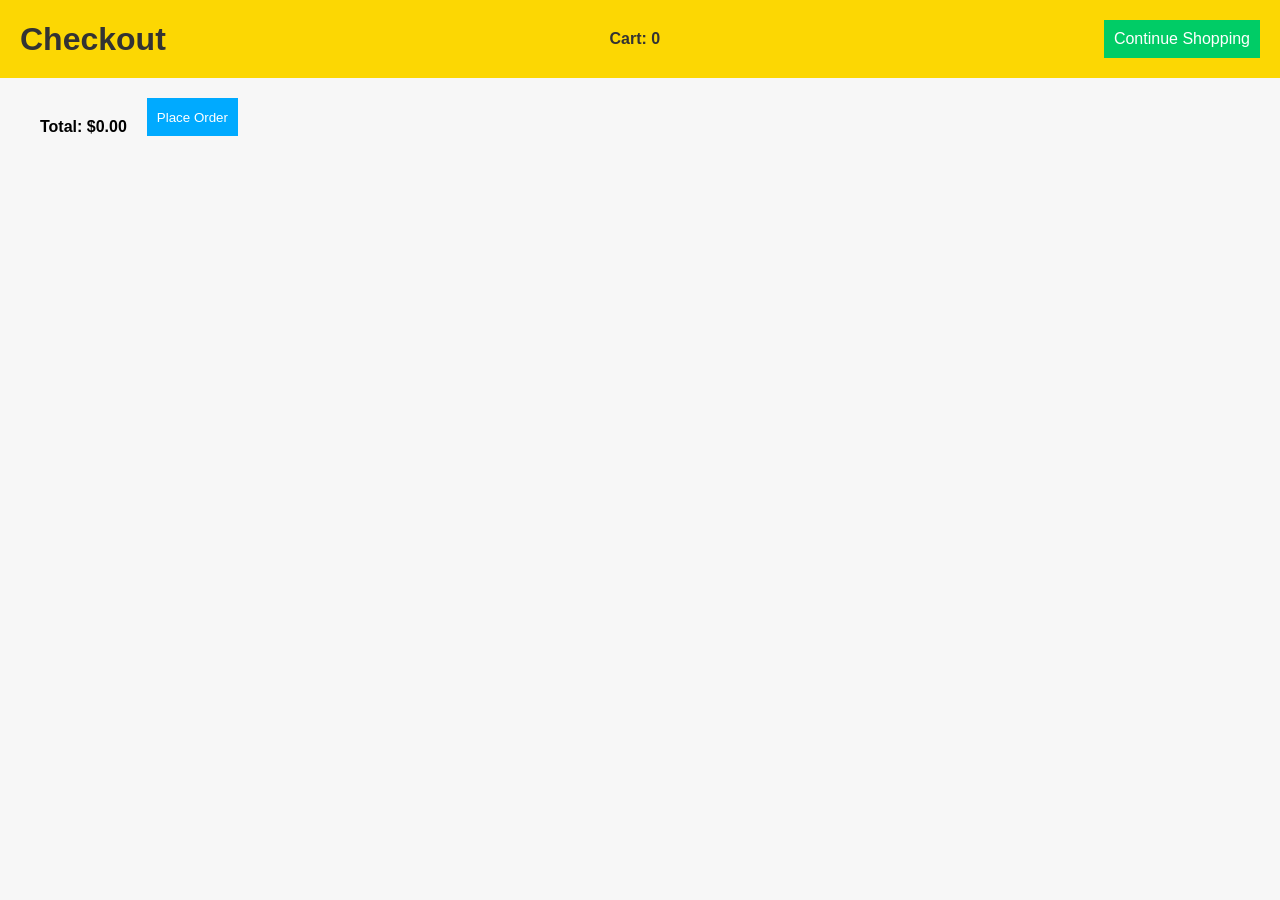
==== checkout.html @ 215cfa8d "Add checkout page and cart functionality" ====
<!DOCTYPE html>
<html lang="en">
<head>
    <meta charset="UTF-8">
    <meta name="viewport" content="width=device-width, initial-scale=1.0">
    <title>Checkout</title>
    <link rel="stylesheet" href="style.css">
</head>
<body>
    <header>
        <h1>Checkout</h1>
        <div class="cart">Cart: <span id="cart-count">0</span></div>
        <a href="index.html" class="checkout-button">Continue Shopping</a>
    </header>
    <main>
        <div id="cart-items"></div>
        <div id="total" class="total"></div>
        <button id="place-order">Place Order</button>
    </main>
    <script src="script.js"></script>
    <script>
        displayCart();
    </script>
</body>
</html>
---- style.css ----
body {
    font-family: Arial, sans-serif;
    margin: 0;
    padding: 0;
    background: #f7f7f7;
}
header {
    background: #fcd703;
    color: #333;
    padding: 20px;
    display: flex;
    justify-content: space-between;
    align-items: center;
}
header h1 {
    margin: 0;
}
.cart {
    font-weight: bold;
}
main {
    display: flex;
    flex-wrap: wrap;
    gap: 20px;
    padding: 20px;
}
.product {
    background: #fff;
    border: 1px solid #ddd;
    padding: 10px;
    width: 200px;
    text-align: center;
}
.product img {
    width: 100%;
    height: auto;
}
.price {
    font-size: 1.2em;
    color: #333;
}
button {
    background: #00aaff;
    color: #fff;
    border: none;
    padding: 10px;
    cursor: pointer;
}
button:hover {
    background: #008ecc;
}

.checkout-button {
    background: #00cc66;
    color: #fff;
    padding: 10px;
    text-decoration: none;
}

.cart-item {
    display: flex;
    align-items: center;
    margin-bottom: 10px;
}

.cart-item img {
    width: 50px;
    height: auto;
    margin-right: 10px;
}

.total {
    font-weight: bold;
    margin-top: 20px;
}
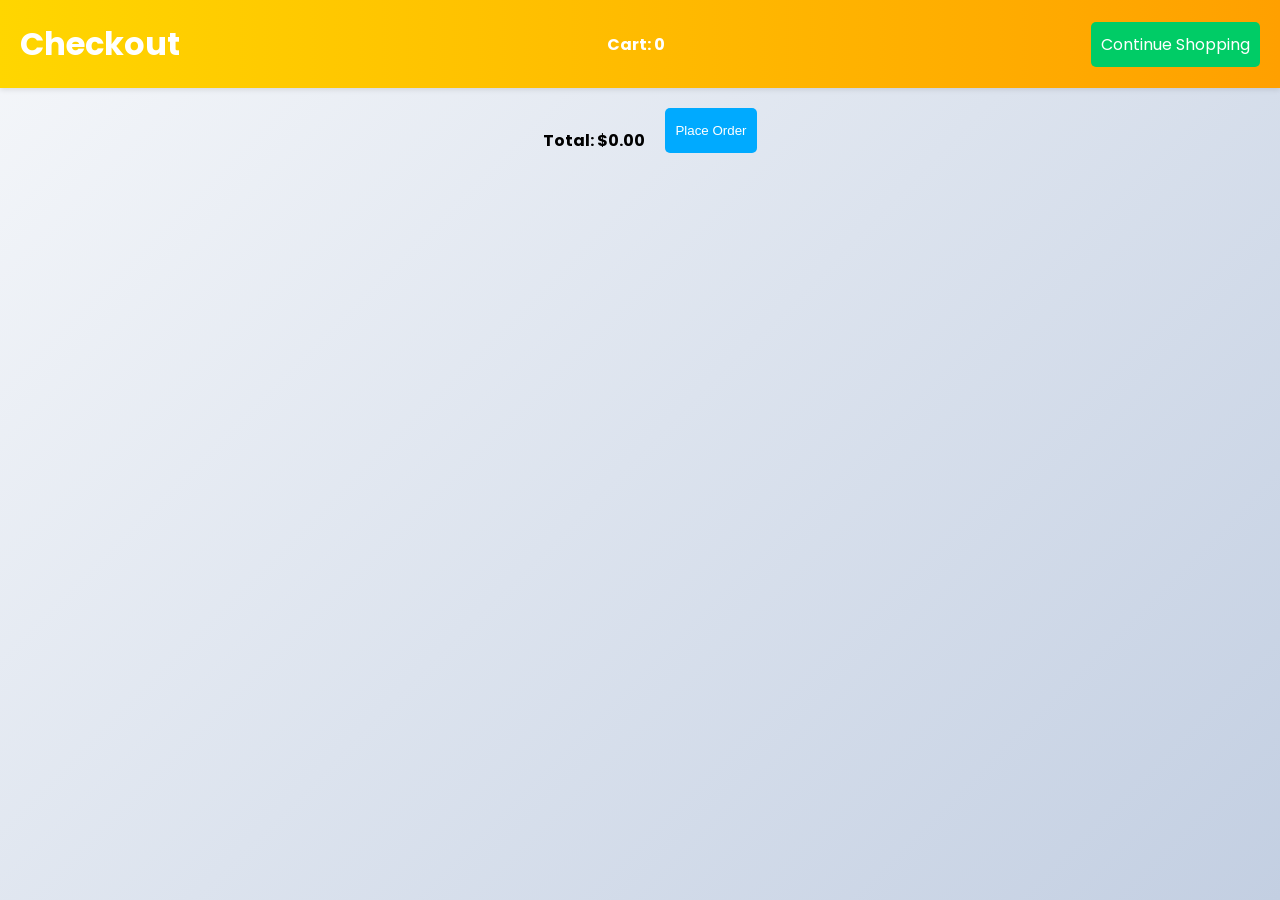
==== commit f2bb5197: "Update styling and product images" ====
--- a/checkout.html
+++ b/checkout.html
@@ -4,6 +4,7 @@
     <meta charset="UTF-8">
     <meta name="viewport" content="width=device-width, initial-scale=1.0">
     <title>Checkout</title>
+    <link href="https://fonts.googleapis.com/css2?family=Poppins:wght@400;600&display=swap" rel="stylesheet">
     <link rel="stylesheet" href="style.css">
 </head>
 <body>
--- a/style.css
+++ b/style.css
@@ -1,16 +1,18 @@
 body {
-    font-family: Arial, sans-serif;
+    font-family: 'Poppins', Arial, sans-serif;
     margin: 0;
     padding: 0;
-    background: #f7f7f7;
+    background: linear-gradient(135deg, #f5f7fa 0%, #c3cfe2 100%);
+    min-height: 100vh;
 }
 header {
-    background: #fcd703;
-    color: #333;
+    background: linear-gradient(90deg, #ffd600, #ffa000);
+    color: #fff;
     padding: 20px;
     display: flex;
     justify-content: space-between;
     align-items: center;
+    box-shadow: 0 2px 5px rgba(0,0,0,0.1);
 }
 header h1 {
     margin: 0;
@@ -23,6 +25,7 @@
     flex-wrap: wrap;
     gap: 20px;
     padding: 20px;
+    justify-content: center;
 }
 .product {
     background: #fff;
@@ -30,6 +33,13 @@
     padding: 10px;
     width: 200px;
     text-align: center;
+    border-radius: 8px;
+    box-shadow: 0 2px 5px rgba(0,0,0,0.1);
+    transition: transform 0.2s, box-shadow 0.2s;
+}
+.product:hover {
+    transform: translateY(-5px);
+    box-shadow: 0 4px 10px rgba(0,0,0,0.2);
 }
 .product img {
     width: 100%;
@@ -45,6 +55,7 @@
     border: none;
     padding: 10px;
     cursor: pointer;
+    border-radius: 5px;
 }
 button:hover {
     background: #008ecc;
@@ -55,12 +66,17 @@
     color: #fff;
     padding: 10px;
     text-decoration: none;
+    border-radius: 5px;
 }
 
 .cart-item {
     display: flex;
     align-items: center;
     margin-bottom: 10px;
+    background: #fff;
+    padding: 10px;
+    border-radius: 5px;
+    box-shadow: 0 1px 3px rgba(0,0,0,0.1);
 }
 
 .cart-item img {
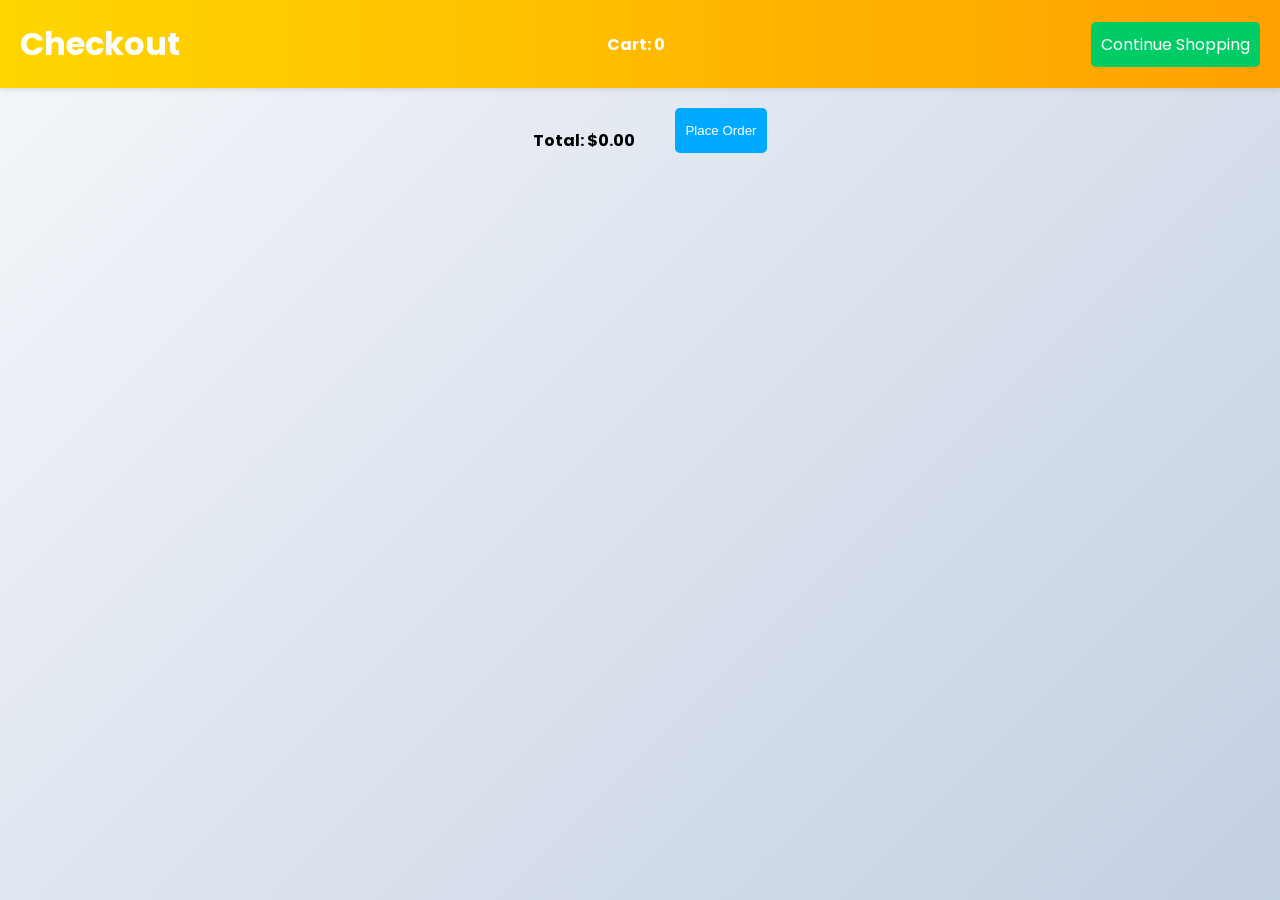
==== commit 573eb15a: "Fix images and add PayPal checkout" ====
--- a/checkout.html
+++ b/checkout.html
@@ -6,6 +6,7 @@
     <title>Checkout</title>
     <link href="https://fonts.googleapis.com/css2?family=Poppins:wght@400;600&display=swap" rel="stylesheet">
     <link rel="stylesheet" href="style.css">
+    <script src="https://www.paypal.com/sdk/js?client-id=sb&currency=USD"></script>
 </head>
 <body>
     <header>
@@ -16,6 +17,7 @@
     <main>
         <div id="cart-items"></div>
         <div id="total" class="total"></div>
+        <div id="paypal-button-container"></div>
         <button id="place-order">Place Order</button>
     </main>
     <script src="script.js"></script>
